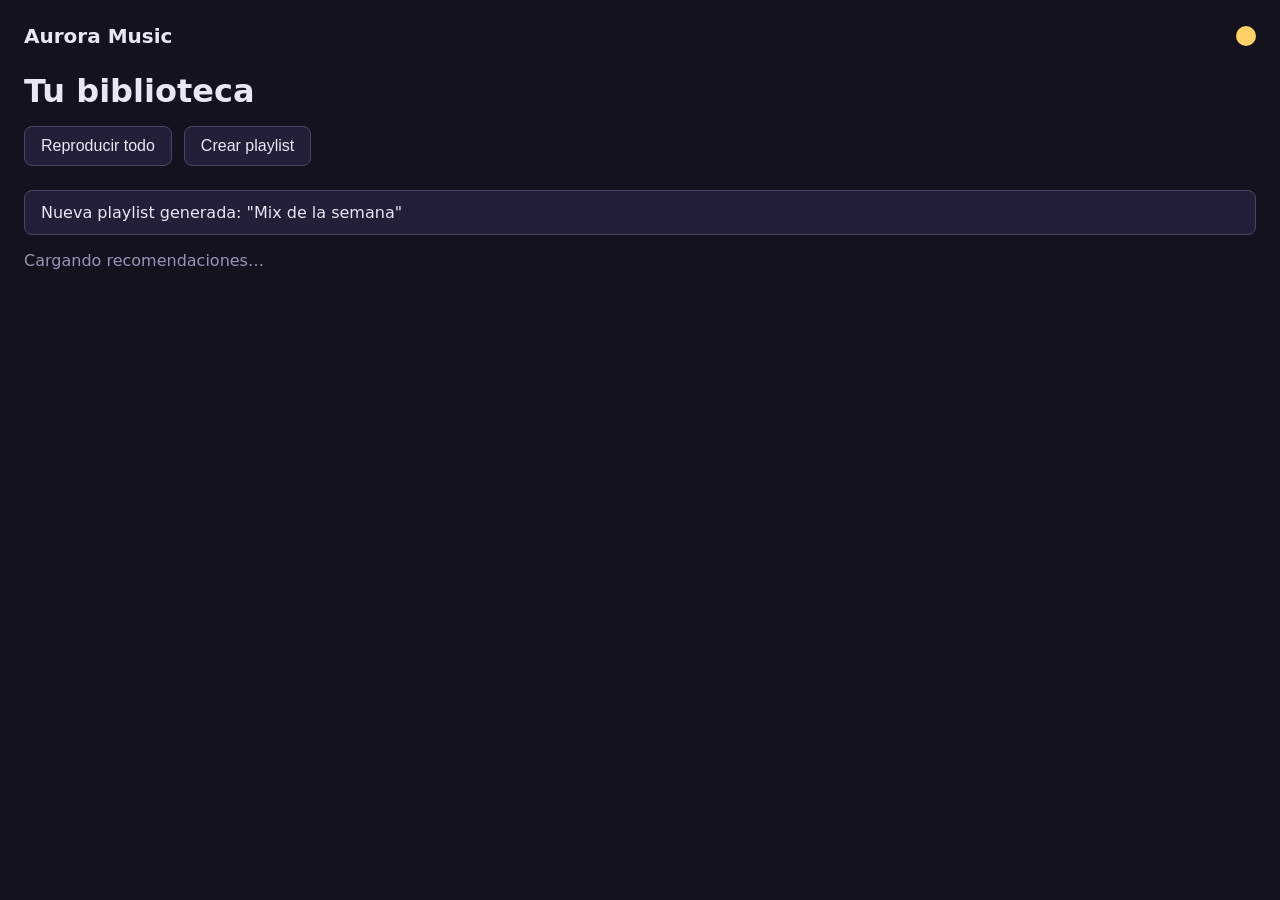
==== 13-animaciones-transiciones/index.html @ d5e999cf "Primer commit" ====
<!DOCTYPE html>
<html lang="es">
  <head>
    <meta charset="UTF-8" />
    <meta name="viewport" content="width=device-width, initial-scale=1.0" />
    <title>Aurora Music</title>
    <link rel="stylesheet" href="styles.css" />
  </head>
  <body>
    <header class="app-barra">
      <span class="logo"> Aurora Music</span>
      <span class="campana"></span>
    </header>

    <main>
      <h1>Tu biblioteca</h1>

      <div class="botones">
        <button class="btn">Reproducir todo</button>
        <button class="btn btn-primario">Crear playlist</button>
      </div>

      <div class="alerta">
        <p> Nueva playlist generada: "Mix de la semana"</p>
      </div>

      <p class="cargando">Cargando recomendaciones…</p>
    </main>
  </body>
</html>
---- 13-animaciones-transiciones/styles.css ----
/* ============================================================
    EJERCICIO 13 — ANIMACIONES Y TRANSICIONES
   ============================================================
   Aurora Music quiere que la app se sienta viva: botones que
   reaccionan al mouse, una alerta que aparece suave, una
   campana que suena (bueno, que se sacude) y un texto que
   pulsa mientras carga.

   Teoría: sección 12 de teoria.md.
   ============================================================ */

/* ─── Reset y base — ya está hecho, no lo modifiques ─── */
* {
  margin: 0;
  padding: 0;
  box-sizing: border-box;
}

body {
  font-family: system-ui, sans-serif;
  background-color: #14121f;
  color: #eae6f2;
  padding: 24px;
}

.app-barra {
  display: flex;
  justify-content: space-between;
  align-items: center;
}

.logo {
  font-weight: bold;
  font-size: 20px;
}

/* display: inline-block: un span no acepta transform ni
   animation sin esto. No lo saques. */
.campana {
  width: 20px;
  height: 20px;
  border-radius: 50%;
  background-color: #ffd166;
  display: inline-block;
}

main {
  margin-top: 24px;
}

h1 {
  margin-bottom: 16px;
}

.botones {
  display: flex;
  gap: 12px;
  margin-bottom: 24px;
}

.btn {
  padding: 10px 16px;
  font-size: 16px;
  border: 1px solid #4b4463;
  background-color: #241f38;
  color: #eae6f2;
  border-radius: 8px;
}

.alerta {
  background-color: #241f38;
  border: 1px solid #4b4463;
  padding: 12px 16px;
  border-radius: 8px;
}

.cargando {
  margin-top: 16px;
  color: #9b93b5;
}

/* ============================================================
   TODO 1 — Transición en los botones
   A .btn dale:
   - transition: all 0.3s ease
   Probá: sacá esta línea, probá el hover del TODO 2, ponela
   de vuelta. ¿Cuál es la diferencia?
   ============================================================ */

/* ============================================================
   TODO 2 — Botón que crece
   A .btn:hover dale:
   - transform: scale(1.06)
   - background-color: #372f55
   ============================================================ */

/* ============================================================
   TODO 3 — El botón principal
   A .btn-primario dale:
   - background-color: #7c5cff
   - border-color: #7c5cff
   - color: #ffffff
   Y a .btn-primario:hover:
   - box-shadow: 0 6px 20px rgba(124, 92, 255, 0.5)
   ============================================================ */

/* ============================================================
   TODO 4 — Alerta que aparece
   Primero definí la animación:
   @keyframes aparecer {
     from { opacity: 0; transform: translateY(12px); }
     to   { opacity: 1; transform: translateY(0); }
   }
   Y después aplicala a .alerta:
   - animation: aparecer 0.6s ease-out
   Recargá la página: la alerta entra deslizándose.
   ============================================================ */

/* ============================================================
   TODO 5 — Campana que se sacude
   Definí esta animación:
   @keyframes sacudir {
     0%   { transform: rotate(0); }
     25%  { transform: rotate(-15deg); }
     50%  { transform: rotate(15deg); }
     75%  { transform: rotate(-10deg); }
     100% { transform: rotate(0); }
   }
   Y aplicala solo cuando pasan el mouse:
   .campana:hover { animation: sacudir 0.4s ease; }
   ============================================================ */

/* ============================================================
   TODO 6 — Texto que pulsa
   Definí la animación:
   @keyframes pulsar {
     from { opacity: 0.3; }
     to   { opacity: 1; }
   }
   Y aplicala a .cargando:
   - animation: pulsar 1s ease-in-out infinite alternate
   infinite = no termina nunca. alternate = cada vuelta va y
   viene. Probá sacar el alternate: ¿qué cambia?
   ============================================================ */

/* ============================================================
    PARA PENSAR
   ¿Cuándo conviene transition y cuándo @keyframes? Poné un
   ejemplo de cada uno de los que hiciste acá.
   ============================================================ */
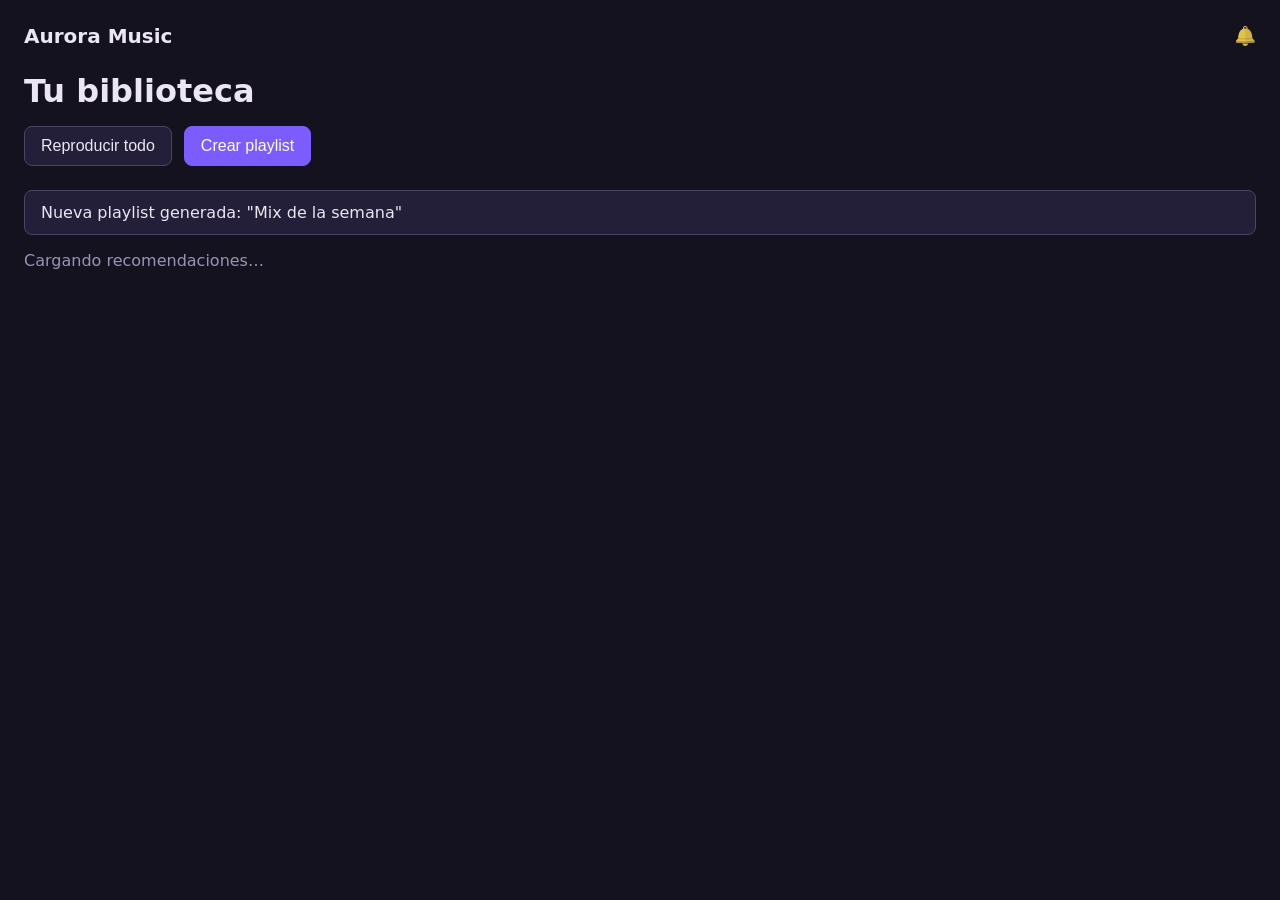
==== commit 026649a7: "13vo hecho" ====
--- a/13-animaciones-transiciones/index.html
+++ b/13-animaciones-transiciones/index.html
@@ -1,4 +1,4 @@
-<!DOCTYPE html>
+<!doctype html>
 <html lang="es">
   <head>
     <meta charset="UTF-8" />
@@ -9,7 +9,7 @@
   <body>
     <header class="app-barra">
       <span class="logo"> Aurora Music</span>
-      <span class="campana"></span>
+      <img src="./bell.svg" class="campana" />
     </header>
 
     <main>
@@ -21,7 +21,7 @@
       </div>
 
       <div class="alerta">
-        <p> Nueva playlist generada: "Mix de la semana"</p>
+        <p>Nueva playlist generada: "Mix de la semana"</p>
       </div>
 
       <p class="cargando">Cargando recomendaciones…</p>
--- a/13-animaciones-transiciones/styles.css
+++ b/13-animaciones-transiciones/styles.css
@@ -39,8 +39,8 @@
 .campana {
   width: 20px;
   height: 20px;
-  border-radius: 50%;
-  background-color: #ffd166;
+  /*border-radius: 50%;*/
+  /*background-color: #ffd166;*/
   display: inline-block;
 }
 
@@ -84,8 +84,12 @@
    A .btn dale:
    - transition: all 0.3s ease
    Probá: sacá esta línea, probá el hover del TODO 2, ponela
-   de vuelta. ¿Cuál es la diferencia?
-   ============================================================ */
+   de vuelta. ¿Cuál es la diferencia? la transicion suave
+   ============================================================ */
+
+.btn {
+  transition: all 0.3s ease;
+}
 
 /* ============================================================
    TODO 2 — Botón que crece
@@ -93,6 +97,11 @@
    - transform: scale(1.06)
    - background-color: #372f55
    ============================================================ */
+
+.btn:hover {
+  transform: scale(1.06);
+  background-color: #372f55;
+}
 
 /* ============================================================
    TODO 3 — El botón principal
@@ -103,6 +112,15 @@
    Y a .btn-primario:hover:
    - box-shadow: 0 6px 20px rgba(124, 92, 255, 0.5)
    ============================================================ */
+
+.btn-primario {
+  background-color: #7c5cff;
+  border-color: #7c5cff;
+  color: #ffffff;
+}
+.btn-primario:hover {
+  box-shadow: 0 6px 20px rgba(124, 92, 255, 0.5);
+}
 
 /* ============================================================
    TODO 4 — Alerta que aparece
@@ -115,6 +133,20 @@
    - animation: aparecer 0.6s ease-out
    Recargá la página: la alerta entra deslizándose.
    ============================================================ */
+
+@keyframes aparecer {
+  from {
+    opacity: 0;
+    transform: translateY(12px);
+  }
+  to {
+    opacity: 10;
+    transform: translateY(0);
+  }
+}
+.alerta {
+  animation: aparecer 0.6s ease-out;
+}
 
 /* ============================================================
    TODO 5 — Campana que se sacude
@@ -130,6 +162,27 @@
    .campana:hover { animation: sacudir 0.4s ease; }
    ============================================================ */
 
+@keyframes sacudir {
+  0% {
+    transform: rotate(0);
+  }
+  25% {
+    transform: rotate(-15deg);
+  }
+  50% {
+    transform: rotate(15deg);
+  }
+  75% {
+    transform: rotate(-10deg);
+  }
+  100% {
+    transform: rotate(0);
+  }
+}
+.campana:hover {
+  animation: sacudir 0.4s ease;
+}
+
 /* ============================================================
    TODO 6 — Texto que pulsa
    Definí la animación:
@@ -143,8 +196,22 @@
    viene. Probá sacar el alternate: ¿qué cambia?
    ============================================================ */
 
+@keyframes pulsar {
+  from {
+    opacity: 0.3;
+  }
+  to {
+    opacity: 1;
+  }
+}
+.cargando {
+  animation: pulsar 1s ease-in-out infinite alternate;
+}
+
 /* ============================================================
     PARA PENSAR
    ¿Cuándo conviene transition y cuándo @keyframes? Poné un
    ejemplo de cada uno de los que hiciste acá.
-   ============================================================ */
+   transition: para animar un cambio entre dos estados
+   @keyframes: para crear una animación con varios pasos o que se ejecute automáticamente
+   ============================================================ */
